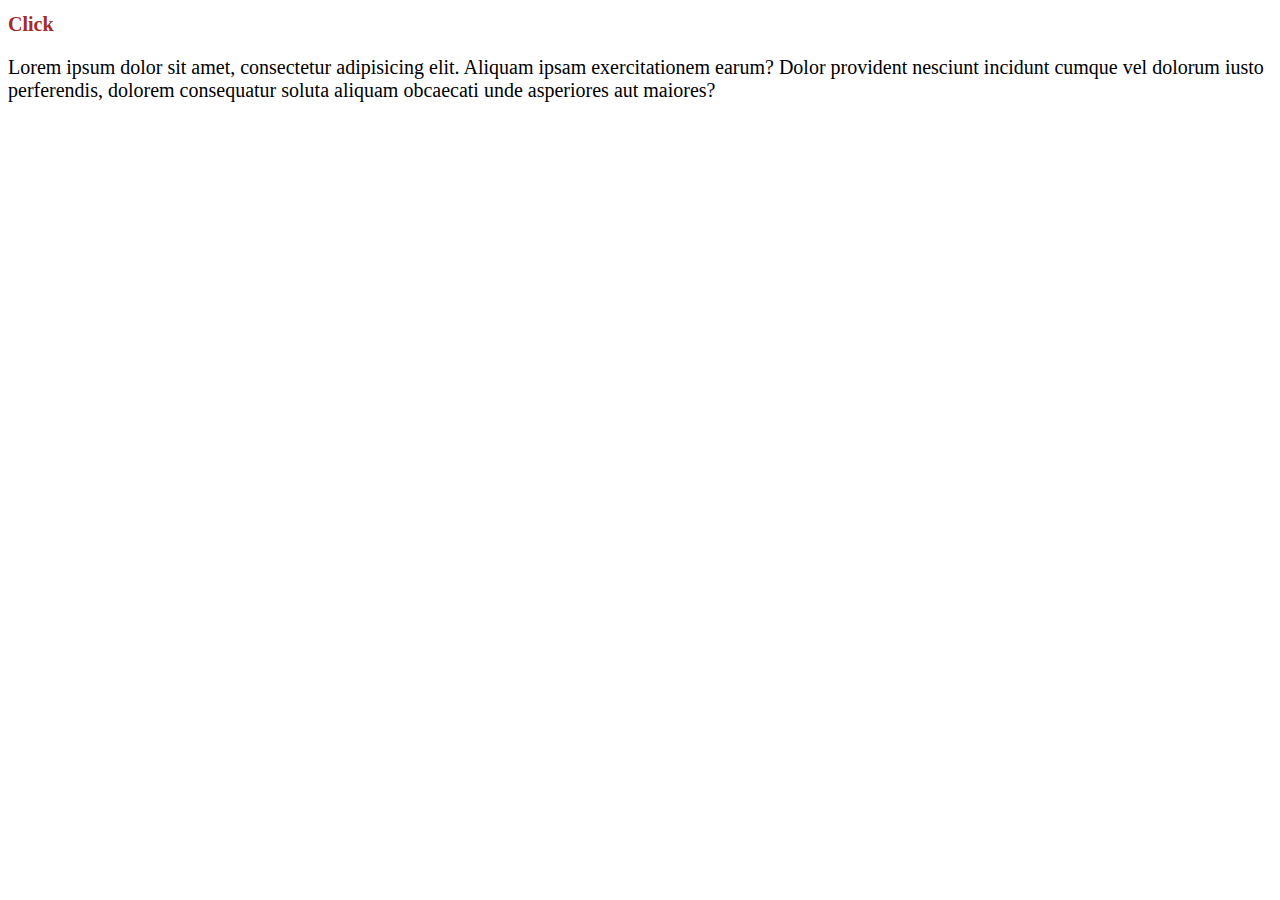
==== index.html @ ba35b060 "третий коммит" ====
<!DOCTYPE html>
<html lang="en">
<head>
    <meta charset="UTF-8">
    <meta name="viewport" content="width=device-width, initial-scale=1.0">
    <link rel="stylesheet" href="css/styles.css">
    <title>JS_FuN</title>
</head>
<body>
    <h1 class="click">Click</h1>
    <p>
        Lorem ipsum dolor sit amet, consectetur adipisicing elit.
        Aliquam ipsam exercitationem earum? Dolor provident nesciunt
        incidunt cumque vel dolorum iusto perferendis, dolorem
        consequatur soluta aliquam obcaecati unde asperiores aut maiores?
    </p>

    <div class="new">

    </div>
    


    <script src="js/main.js"></script>
</body>
</html>
---- css/styles.css ----
* {
    font-size: 20px;
}


.click {
    color: brown;
    font-weight: 800;    
}
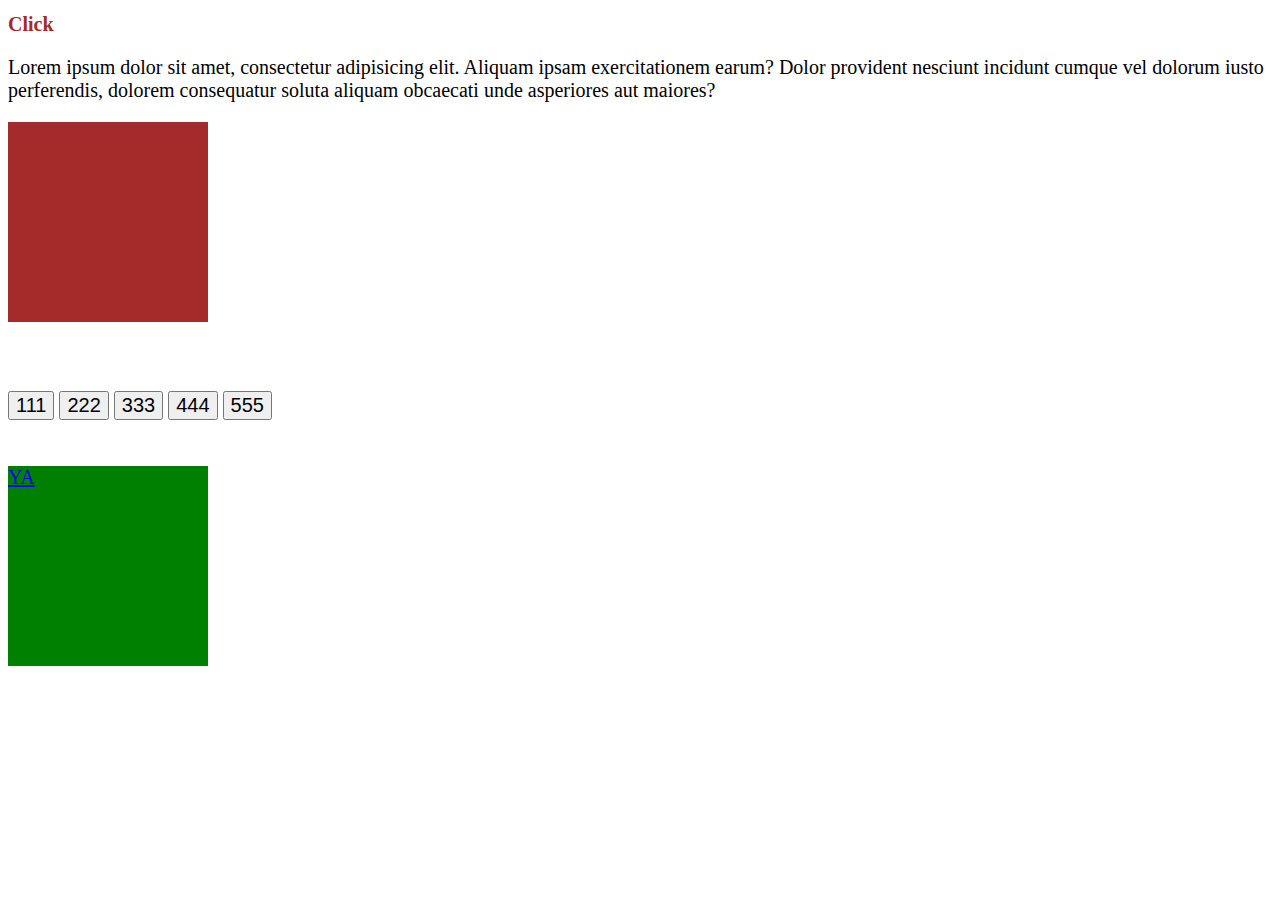
==== commit bc684347: "Задание 6 готово" ====
--- a/index.html
+++ b/index.html
@@ -1,11 +1,13 @@
 <!DOCTYPE html>
 <html lang="en">
+
 <head>
     <meta charset="UTF-8">
     <meta name="viewport" content="width=device-width, initial-scale=1.0">
     <link rel="stylesheet" href="css/styles.css">
     <title>JS_FuN</title>
 </head>
+
 <body>
     <h1 class="click">Click</h1>
     <p>
@@ -15,12 +17,29 @@
         consequatur soluta aliquam obcaecati unde asperiores aut maiores?
     </p>
 
-    <div class="new">
+    <div id="box">
 
     </div>
-    
+
+    <br>
+    <br>
+    <br>
+
+    <button>111</button>
+    <button>222</button>
+    <button>333</button>
+    <button>444</button>
+    <button>555</button>
+
+    <br>
+    <br>
+    <br>
+
+    <div class="before"></div>
+
 
 
     <script src="js/main.js"></script>
 </body>
+
 </html>--- a/css/styles.css
+++ b/css/styles.css
@@ -2,6 +2,17 @@
     font-size: 20px;
 }
 
+#box {
+    width: 200px;
+    height: 200px;
+    background-color: brown;
+}
+
+.green {
+    width: 200px;
+    height: 200px;
+    background-color: green;
+}
 
 .click {
     color: brown;
